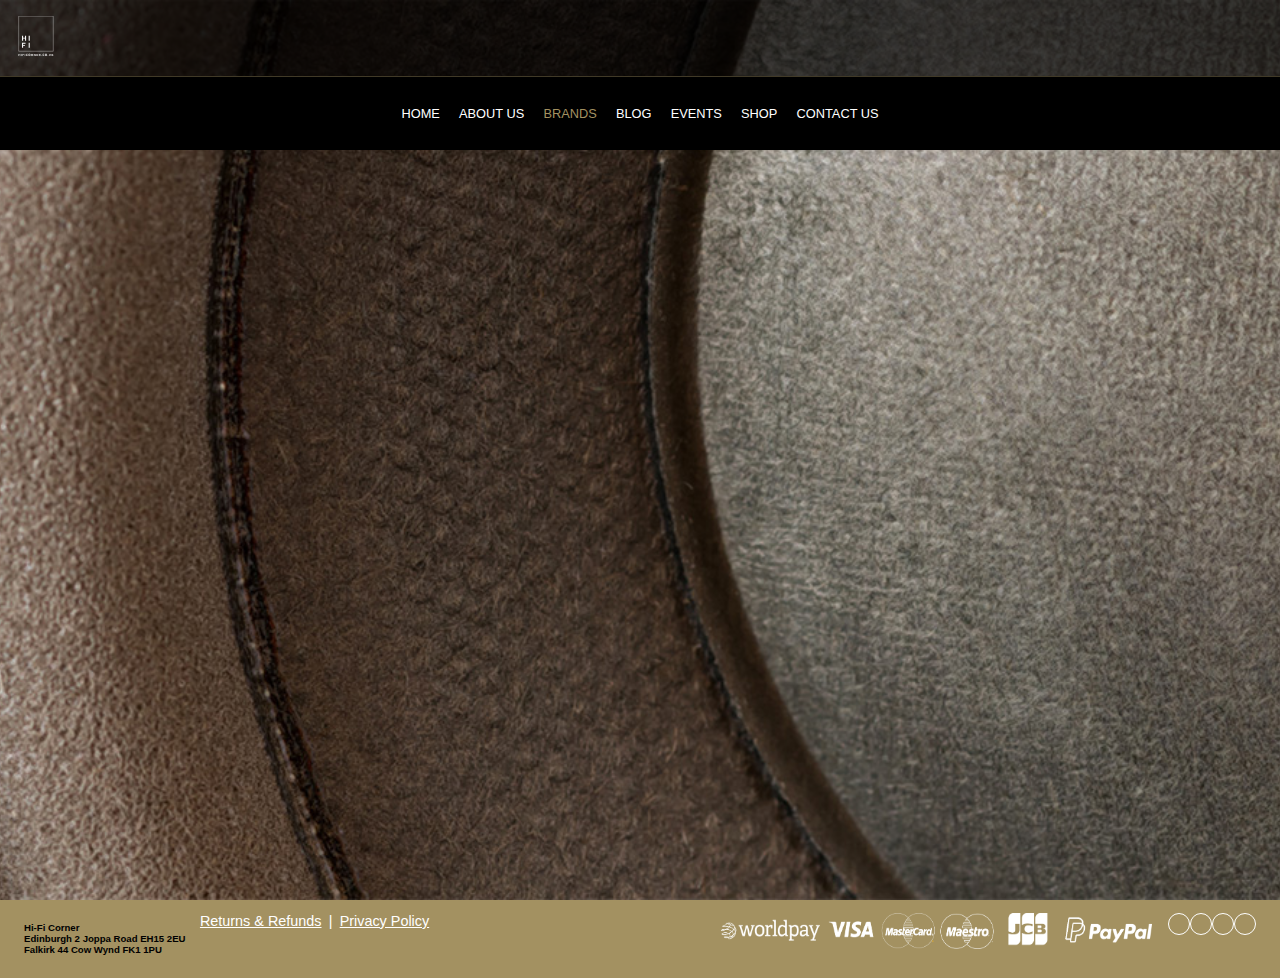
==== brands.html @ 324bbce3 "Header done, nav links changed, created new shared css." ====
<!DOCTYPE html>
<html lang="en">

<head>
    <meta charset="UTF-8">
    <meta name="viewport" content="width=device-width, initial-scale=1.0">
    <meta http-equiv="X-UA-Compatible" content="ie=edge">
    <link rel="stylesheet" href="https://use.fontawesome.com/releases/v5.7.2/css/all.css"
        integrity="sha384-fnmOCqbTlWIlj8LyTjo7mOUStjsKC4pOpQbqyi7RrhN7udi9RwhKkMHpvLbHG9Sr" crossorigin="anonymous">
    <link rel="stylesheet" href="assets/css/style.css">
    <title>Hi-Fi Corner</title>
</head>

<body>
    <header class="fpheader header">
        <div class="fpheader-headertop">
            <a href="index.html"><img src="assets/img/logo-white.svg" alt="Logo" class="fpheader-headertop__logo"></a>
            <div class="headertop__righticons">
                <a href="#" class="fas fa-map-marker-alt link--white"></a>
                <a href="#" class="fas fa-phone link--white"></a>
                <a href="#" class="far fa-envelope link--white"></a>
            </div>
        </div>
        <nav class="headernav">
            <ul class="headernav__linklist">
                <li class="headernav__linklistitem"><a href="index.html" class="link--white">Home</a></li>
                <li class="headernav__linklistitem"><a href="#" class="link--white">About Us</a></li>
                <li class="headernav__linklistitem"><a href="brands.html" class="link--active">Brands</a></li>
                <li class="headernav__linklistitem"><a href="#" class="link--white">Blog</a></li>
                <li class="headernav__linklistitem"><a href="#" class="link--white">Events</a></li>
                <li class="headernav__linklistitem"><a href="#" class="link--white">Shop</a></li>
                <li class="headernav__linklistitem"><a href="#" class="link--white">Contact Us</a></li>
            </ul>
        </nav>
    </header>
    <main>
        
    </main>
    <footer>
        <div>
            <address>
                <ul class="contactdetails">
                    <li class="companyname">Hi-Fi Corner</li>
                    <li class="address1">Edinburgh 2 Joppa Road EH15 2EU</li>
                    <li class="address2">Falkirk 44 Cow Wynd FK1 1PU </li>
                </ul>
            </address>
            <ul class="returnandprivacy">
                <li><a href="#">Returns & Refunds</a></li>
                <p>|</p>
                <li><a href="#">Privacy Policy</a></li>
            </ul>
        </div>
        <div>
            <img class="paymentmethods" src="assets/img/SMALL_LOGOS.png" alt="Payment Methods">
            <ul class="footer__sociallist">
                <li class="footer__social"><a href="https://www.facebook.com/HiFiCorner" target="_blank" class="fab fa-facebook-f"></a></li>
                <li class="footer__social"><a href="https://www.youtube.com/channel/UCY21Dx3ibHem-kL3G0hmOmQ" target="_blank" class="fab fa-youtube"></a></li>
                <li class="footer__social"><a href="https://twitter.com/hifi_corner" target="_blank" class="fab fa-twitter"></a></li>
                <li class="footer__social"><a href="https://www.instagram.com/hifi_corner/" target="_blank" class="fab fa-instagram"></a></li>
            </ul>
        </div>
    </footer>
    <script src="assets/js/script.js"></script>
</body>

</html>
---- assets/css/style.css ----
body {
  margin: 0;
  background-color: #111111;
}

.link, .link--active, .link--white {
  text-decoration: none;
}

.link--white {
  color: #ffffff;
}

.link--white:hover {
  color: #a39161;
}

.link--active {
  color: #a39161;
}

.btn, .btn--blue {
  font-size: 1rem;
  border: none;
  padding: 0.3em 0.5em;
  border-radius: 0.2em;
}

.btn--blue {
  background-image: linear-gradient(to bottom, #33b0e9, #24a5e4, #179ade, #0c8ed8, #0a83d1);
  color: #ffffff;
}
.btn--blue .fa-envelope {
  padding-right: 0.5em;
  border-right: 1px solid gray;
}

.headertop__righticons {
  display: flex;
  align-items: center;
  font-size: 1.5em;
}
.headertop__righticons .fa-phone {
  display: none;
}
.headertop__righticons a {
  margin-right: 1em;
}

.fpheader {
  height: 100vh;
  background: url(../img/frontpage/new-home-1.jpg) no-repeat;
  background-size: cover;
  background-position: center;
}

.fpheader-headertop {
  border-bottom: 1px solid #413a27;
  background-color: rgba(0, 0, 0, 0.7);
  padding: 1em;
  display: flex;
  justify-content: space-between;
}
.fpheader-headertop__logo {
  height: 40px;
  width: 40px;
}

.headernav {
  font-family: Arial, Helvetica, sans-serif;
  font-size: 0.8em;
  background-color: black;
  padding: 1rem 0;
}
.headernav__linklist {
  list-style-type: none;
  padding: 0;
}

.headermiddlelogo {
  display: flex;
  justify-content: center;
  align-items: center;
  margin: 7em 0 0 0;
}

@media (min-width: 650px) {
  .headernav {
    display: flex;
    justify-content: center;
  }
  .headernav__linklist {
    display: flex;
  }
  .headernav__linklistitem {
    text-transform: uppercase;
    margin-right: 1.5em;
  }
  .headernav__linklistitem:last-of-type {
    margin-right: 0;
  }

  .headertop__righticons .fa-phone {
    display: block;
  }
}
.showroombanner {
  width: 100%;
}
.showroombanner img {
  width: 100%;
  height: 100%;
  display: block;
  object-fit: cover;
}

.heroslider {
  position: relative;
  height: 250px;
  -webkit-touch-callout: none;
  -webkit-user-select: none;
  -khtml-user-select: none;
  -moz-user-select: none;
  -ms-user-select: none;
  user-select: none;
}

.slides {
  list-style-type: none;
  padding: 0;
  margin: 0;
}

.slide a {
  color: #a39161;
  text-decoration: none;
  font-family: Arial, Helvetica, sans-serif;
  text-transform: uppercase;
  font-size: 1.5rem;
  position: absolute;
  top: 0;
  left: 10%;
  width: 80%;
  height: 100%;
  display: flex;
  flex-direction: column;
  align-items: center;
  justify-content: center;
}

.slide {
  position: absolute;
  opacity: 1;
  height: 250px;
  width: 100%;
  transition: opacity 0.5s ease-in;
}
.slide__contentcontainer {
  padding: 0.5em;
  background: rgba(0, 0, 0, 0.7);
}

@media (min-width: 850px) {
  .heroslider {
    height: 500px;
  }

  .slide {
    height: 500px;
  }
  .slide a {
    box-sizing: border-box;
    padding: 1.5em 0;
    font-size: 3rem;
  }
  .slide__contentcontainer {
    padding: 0;
    background: transparent;
  }

  .slide1 a {
    justify-content: flex-end;
  }

  .slide2 a {
    justify-content: flex-start;
  }

  .slide3 a {
    justify-content: flex-start;
    align-items: flex-start;
  }

  .slide4 a {
    justify-content: flex-end;
    align-items: flex-start;
  }
}
.slide img {
  width: 100%;
  height: 100%;
  object-fit: cover;
  display: block;
}

.heroslider i {
  opacity: 1;
  transition: ease-in 0.2s;
  cursor: pointer;
  position: absolute;
  top: 50%;
  transform: translate(0, -50%);
  font-size: 3em;
  padding: 0.5em 0.25em;
  color: #a39161;
}

.heroslider i:first-of-type {
  left: 2%;
}

.heroslider i:last-of-type {
  right: 2%;
}

.socialboxFB {
  background: url(../img/frontpage/social-1.jpg);
}

.socialboxBlogger {
  background: url(../img/frontpage/social-2.jpg);
}

.socialboxTwitter {
  background: url(../img/frontpage/social-3.jpg);
}

.socialbox {
  display: flex;
  justify-content: center;
  align-items: center;
  min-height: 200px;
  width: 100%;
  background-size: cover;
  background-position: center;
}

.socialicon {
  width: 100%;
  height: 100%;
  display: flex;
  justify-content: center;
  align-items: center;
  text-decoration: none;
  color: #ffffff;
  font-size: 7rem;
}

@media (min-width: 600px) {
  .socialboxes {
    display: grid;
    grid-template-columns: repeat(3, 1fr);
  }

  .socialbox {
    min-height: 300px;
  }
}
.textbox {
  display: flex;
  align-items: center;
  flex-direction: column;
  text-transform: uppercase;
  text-align: center;
  margin: 1em;
  color: #ffffff;
  font-family: Arial, Helvetica, sans-serif;
}
.textbox__title {
  text-decoration: none;
  font-size: 1.4rem;
  color: #a39161;
  border: 2px solid #a39161;
  padding: 0.2em 0.5em;
}

@media (min-width: 600px) {
  .textboxes {
    margin: 2em;
    display: grid;
    grid-column-gap: 1em;
    grid-template-columns: repeat(3, 1fr);
  }
}
footer {
  background-color: #A39161;
  padding: 0.8em 1.5em;
  display: grid;
  grid-template-columns: repeat(2, 1fr);
}
footer .contactdetails {
  padding: 0;
  font-size: 0.6em;
  font-style: normal;
  list-style-type: none;
  padding: 0;
  font-family: Arial, Helvetica, sans-serif;
  font-weight: bold;
}
footer div {
  display: flex;
  flex-wrap: wrap;
}
footer div:last-of-type {
  justify-content: flex-end;
}
footer .returnandprivacy {
  padding: 0;
  display: flex;
  list-style-type: none;
  color: #ffffff;
  margin: 0;
  font-size: 0.9em;
  font-family: Arial, Helvetica, sans-serif;
}
footer .returnandprivacy p {
  margin: 0 0.5em;
}
footer .returnandprivacy a {
  color: #ffffff;
}
footer .paymentmethods {
  display: none;
}
footer .footer__sociallist {
  display: flex;
  padding: 0;
  list-style-type: none;
  margin: 0;
}
footer .footer__social a {
  height: 20px;
  width: 20px;
  display: flex;
  justify-content: center;
  align-items: center;
  font-size: 0.8em;
  text-decoration: none;
  color: #ffffff;
  border: 1px solid #ffffff;
  border-radius: 50%;
}

@media (min-width: 650px) {
  footer .paymentmethods {
    display: flex;
    width: 70%;
    height: 70%;
    margin-right: 1em;
  }
  footer .returnandprivacy {
    margin-left: 1em;
  }
}

/*# sourceMappingURL=style.css.map */
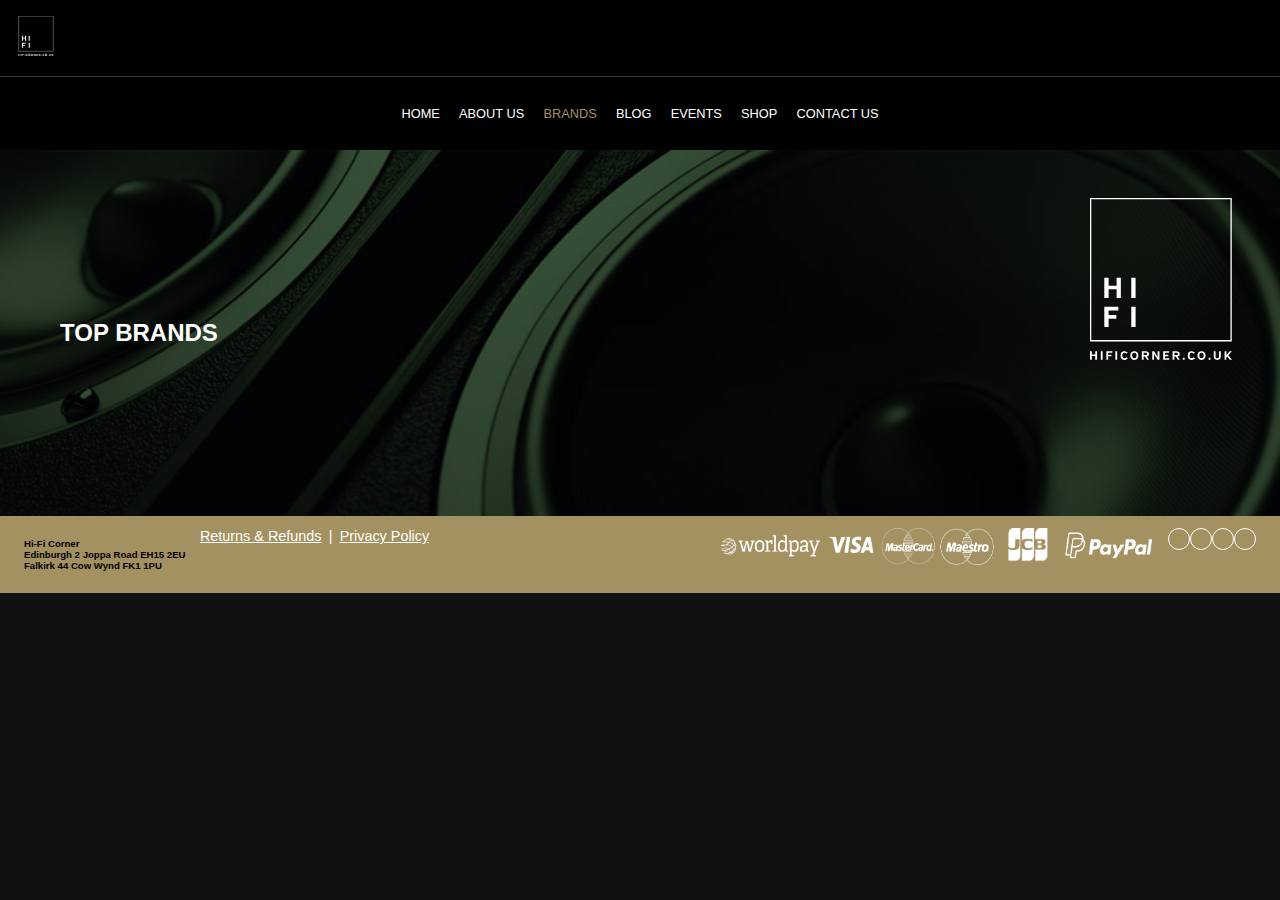
==== commit 480483d0: "Created brandbanner" ====
--- a/brands.html
+++ b/brands.html
@@ -34,7 +34,10 @@
         </nav>
     </header>
     <main>
-        
+        <div class="brandsbanner">
+            <h1>Top Brands</h1>
+            <img src="assets/img/logo-white.svg" alt="">
+        </div>
     </main>
     <footer>
         <div>
@@ -54,10 +57,14 @@
         <div>
             <img class="paymentmethods" src="assets/img/SMALL_LOGOS.png" alt="Payment Methods">
             <ul class="footer__sociallist">
-                <li class="footer__social"><a href="https://www.facebook.com/HiFiCorner" target="_blank" class="fab fa-facebook-f"></a></li>
-                <li class="footer__social"><a href="https://www.youtube.com/channel/UCY21Dx3ibHem-kL3G0hmOmQ" target="_blank" class="fab fa-youtube"></a></li>
-                <li class="footer__social"><a href="https://twitter.com/hifi_corner" target="_blank" class="fab fa-twitter"></a></li>
-                <li class="footer__social"><a href="https://www.instagram.com/hifi_corner/" target="_blank" class="fab fa-instagram"></a></li>
+                <li class="footer__social"><a href="https://www.facebook.com/HiFiCorner" target="_blank"
+                        class="fab fa-facebook-f"></a></li>
+                <li class="footer__social"><a href="https://www.youtube.com/channel/UCY21Dx3ibHem-kL3G0hmOmQ"
+                        target="_blank" class="fab fa-youtube"></a></li>
+                <li class="footer__social"><a href="https://twitter.com/hifi_corner" target="_blank"
+                        class="fab fa-twitter"></a></li>
+                <li class="footer__social"><a href="https://www.instagram.com/hifi_corner/" target="_blank"
+                        class="fab fa-instagram"></a></li>
             </ul>
         </div>
     </footer>
--- a/assets/css/style.css
+++ b/assets/css/style.css
@@ -1,3 +1,44 @@
+.brandsbanner {
+  padding: 1em;
+  background: url(../img/brands/banner-speaker.jpg) no-repeat;
+  background-position: center;
+  background-size: cover;
+  display: flex;
+  justify-content: space-between;
+  min-height: 150px;
+  max-height: 300px;
+}
+.brandsbanner h1 {
+  font-family: Arial, Helvetica, sans-serif;
+  margin: 0;
+  text-transform: uppercase;
+  color: #ffffff;
+  font-size: 1.5rem;
+  align-self: flex-end;
+  padding: 0.5em;
+  background-color: rgba(0, 0, 0, 0.7);
+}
+.brandsbanner img {
+  width: 20%;
+  align-self: flex-start;
+}
+
+@media (min-width: 650px) {
+  .brandsbanner {
+    padding: 3em;
+    max-height: initial;
+    height: 30vh;
+  }
+  .brandsbanner h1 {
+    font-size: 1.5rem;
+    align-self: center;
+    background-color: transparent;
+  }
+  .brandsbanner img {
+    width: 12%;
+    align-self: flex-start;
+  }
+}
 body {
   margin: 0;
   background-color: #111111;
@@ -20,6 +61,7 @@
 }
 
 .btn, .btn--blue {
+  cursor: pointer;
   font-size: 1rem;
   border: none;
   padding: 0.3em 0.5em;
@@ -104,6 +146,81 @@
     display: block;
   }
 }
+footer {
+  background-color: #A39161;
+  padding: 0.8em 1.5em;
+  display: grid;
+  grid-template-columns: repeat(2, 1fr);
+}
+footer .contactdetails {
+  padding: 0;
+  font-size: 0.6em;
+  font-style: normal;
+  list-style-type: none;
+  padding: 0;
+  font-family: Arial, Helvetica, sans-serif;
+  font-weight: bold;
+}
+footer div {
+  display: flex;
+  flex-wrap: wrap;
+}
+footer div:last-of-type {
+  justify-content: flex-end;
+}
+footer .returnandprivacy {
+  padding: 0;
+  display: flex;
+  list-style-type: none;
+  color: #ffffff;
+  margin: 0;
+  font-size: 0.9em;
+  font-family: Arial, Helvetica, sans-serif;
+}
+footer .returnandprivacy p {
+  margin: 0 0.5em;
+}
+footer .returnandprivacy a {
+  color: #ffffff;
+}
+footer .paymentmethods {
+  display: none;
+}
+footer .footer__sociallist {
+  display: flex;
+  padding: 0;
+  list-style-type: none;
+  margin: 0;
+}
+footer .footer__social a {
+  height: 20px;
+  width: 20px;
+  display: flex;
+  justify-content: center;
+  align-items: center;
+  font-size: 0.8em;
+  text-decoration: none;
+  color: #ffffff;
+  border: 1px solid #ffffff;
+  border-radius: 50%;
+}
+
+@media (min-width: 650px) {
+  footer .paymentmethods {
+    display: flex;
+    width: 70%;
+    height: 70%;
+    margin-right: 1em;
+  }
+  footer .returnandprivacy {
+    margin-left: 1em;
+  }
+}
+.header {
+  height: initial;
+  background: black;
+}
+
 .showroombanner {
   width: 100%;
 }
@@ -292,75 +409,5 @@
     grid-template-columns: repeat(3, 1fr);
   }
 }
-footer {
-  background-color: #A39161;
-  padding: 0.8em 1.5em;
-  display: grid;
-  grid-template-columns: repeat(2, 1fr);
-}
-footer .contactdetails {
-  padding: 0;
-  font-size: 0.6em;
-  font-style: normal;
-  list-style-type: none;
-  padding: 0;
-  font-family: Arial, Helvetica, sans-serif;
-  font-weight: bold;
-}
-footer div {
-  display: flex;
-  flex-wrap: wrap;
-}
-footer div:last-of-type {
-  justify-content: flex-end;
-}
-footer .returnandprivacy {
-  padding: 0;
-  display: flex;
-  list-style-type: none;
-  color: #ffffff;
-  margin: 0;
-  font-size: 0.9em;
-  font-family: Arial, Helvetica, sans-serif;
-}
-footer .returnandprivacy p {
-  margin: 0 0.5em;
-}
-footer .returnandprivacy a {
-  color: #ffffff;
-}
-footer .paymentmethods {
-  display: none;
-}
-footer .footer__sociallist {
-  display: flex;
-  padding: 0;
-  list-style-type: none;
-  margin: 0;
-}
-footer .footer__social a {
-  height: 20px;
-  width: 20px;
-  display: flex;
-  justify-content: center;
-  align-items: center;
-  font-size: 0.8em;
-  text-decoration: none;
-  color: #ffffff;
-  border: 1px solid #ffffff;
-  border-radius: 50%;
-}
-
-@media (min-width: 650px) {
-  footer .paymentmethods {
-    display: flex;
-    width: 70%;
-    height: 70%;
-    margin-right: 1em;
-  }
-  footer .returnandprivacy {
-    margin-left: 1em;
-  }
-}
 
 /*# sourceMappingURL=style.css.map */
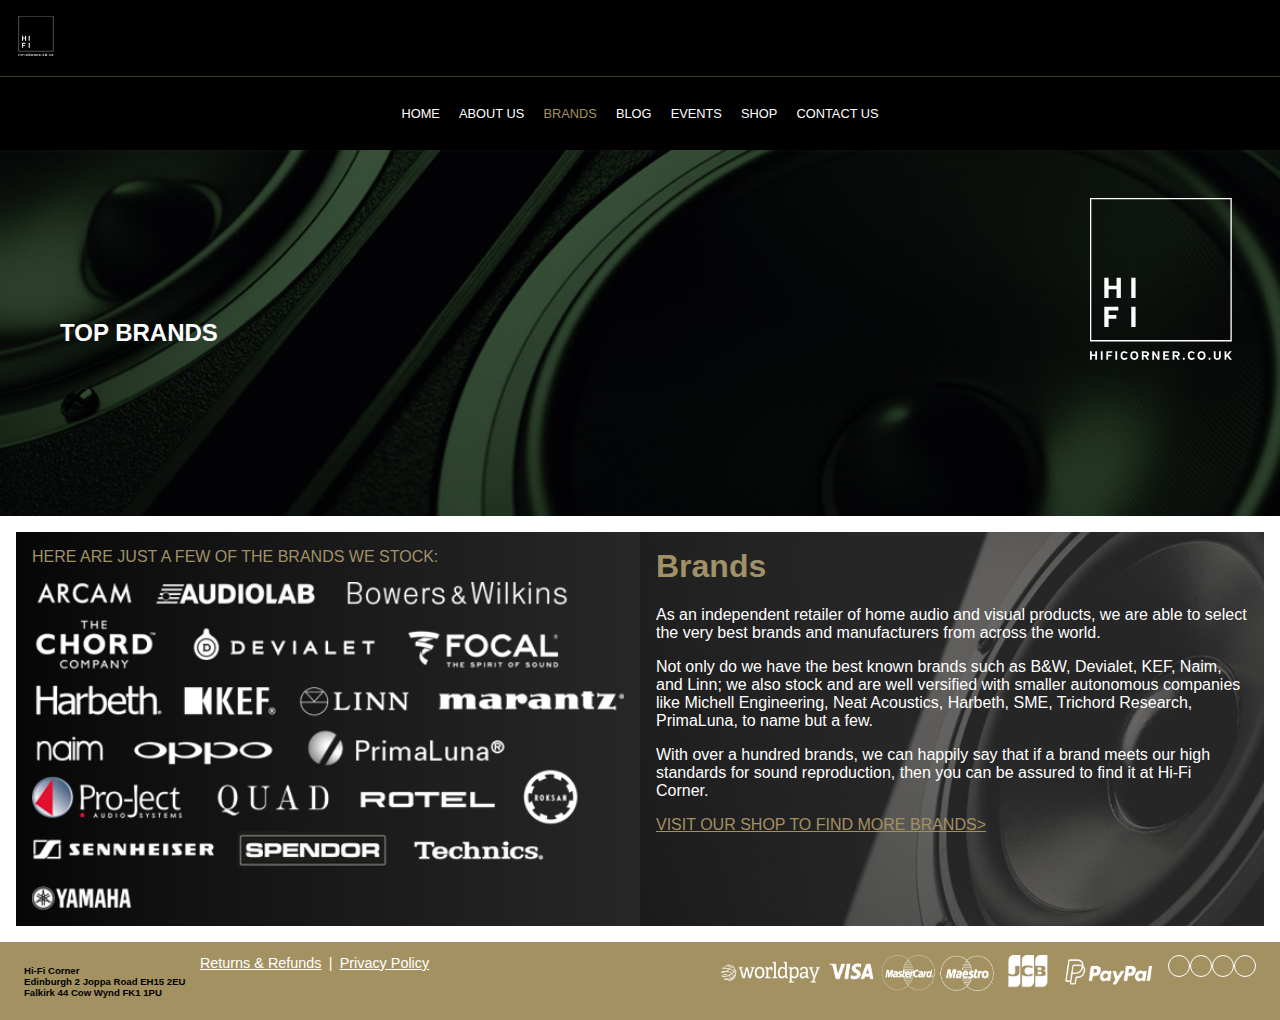
==== commit 3ee59a68: "Created Brandpage Brandsinfo and pic" ====
--- a/brands.html
+++ b/brands.html
@@ -38,6 +38,23 @@
             <h1>Top Brands</h1>
             <img src="assets/img/logo-white.svg" alt="">
         </div>
+        <article class="brandboxes">
+            <div class="brand-logos">
+                <p class="title">Here are just a few of the brands we stock:</p>
+                <img src="assets/img/brands/brands.png" alt="brands">
+            </div>
+            <div class="brand-main">
+                <h1 class="title">Brands</h1>
+                <p>As an independent retailer of home audio and visual products, we are able to select the very best
+                    brands and manufacturers from across the world.</p>
+                <p>Not only do we have the best known brands such as B&W, Devialet, KEF, Naim, and Linn; we also stock
+                    and are well versified with smaller autonomous companies like Michell Engineering, Neat Acoustics,
+                    Harbeth, SME, Trichord Research, PrimaLuna, to name but a few.</p>
+                <p>With over a hundred brands, we can happily say that if a brand meets our high standards for sound
+                    reproduction, then you can be assured to find it at Hi-Fi Corner.</p>
+                <a href="#">VISIT OUR SHOP TO FIND MORE BRANDS></a>
+            </div>
+        </article>
     </main>
     <footer>
         <div>
--- a/assets/css/style.css
+++ b/assets/css/style.css
@@ -37,6 +37,51 @@
   .brandsbanner img {
     width: 12%;
     align-self: flex-start;
+  }
+}
+.brandboxes {
+  font-family: Arial, Helvetica, sans-serif;
+  background-color: #ffffff;
+  padding: 1em;
+}
+
+.brand-logos {
+  margin-bottom: 1em;
+  padding: 1em;
+  background-image: linear-gradient(to right, #060606, #111111, #191919, #202020, #272727);
+}
+.brand-logos .title {
+  text-transform: uppercase;
+  color: #a09167;
+  margin-top: 0;
+}
+.brand-logos img {
+  width: 100%;
+  display: block;
+}
+
+.brand-main {
+  color: #ffffff;
+  padding: 1em;
+  background: url(../img/brands/brands-bg-2.jpg) no-repeat 10%;
+  background-size: cover;
+}
+.brand-main .title {
+  color: #a09167;
+  margin-top: 0;
+}
+.brand-main a {
+  color: #a39161;
+}
+
+@media (min-width: 650px) {
+  .brandboxes {
+    display: grid;
+    grid-template-columns: repeat(2, 1fr);
+  }
+
+  .brand-logos {
+    margin: 0;
   }
 }
 body {
